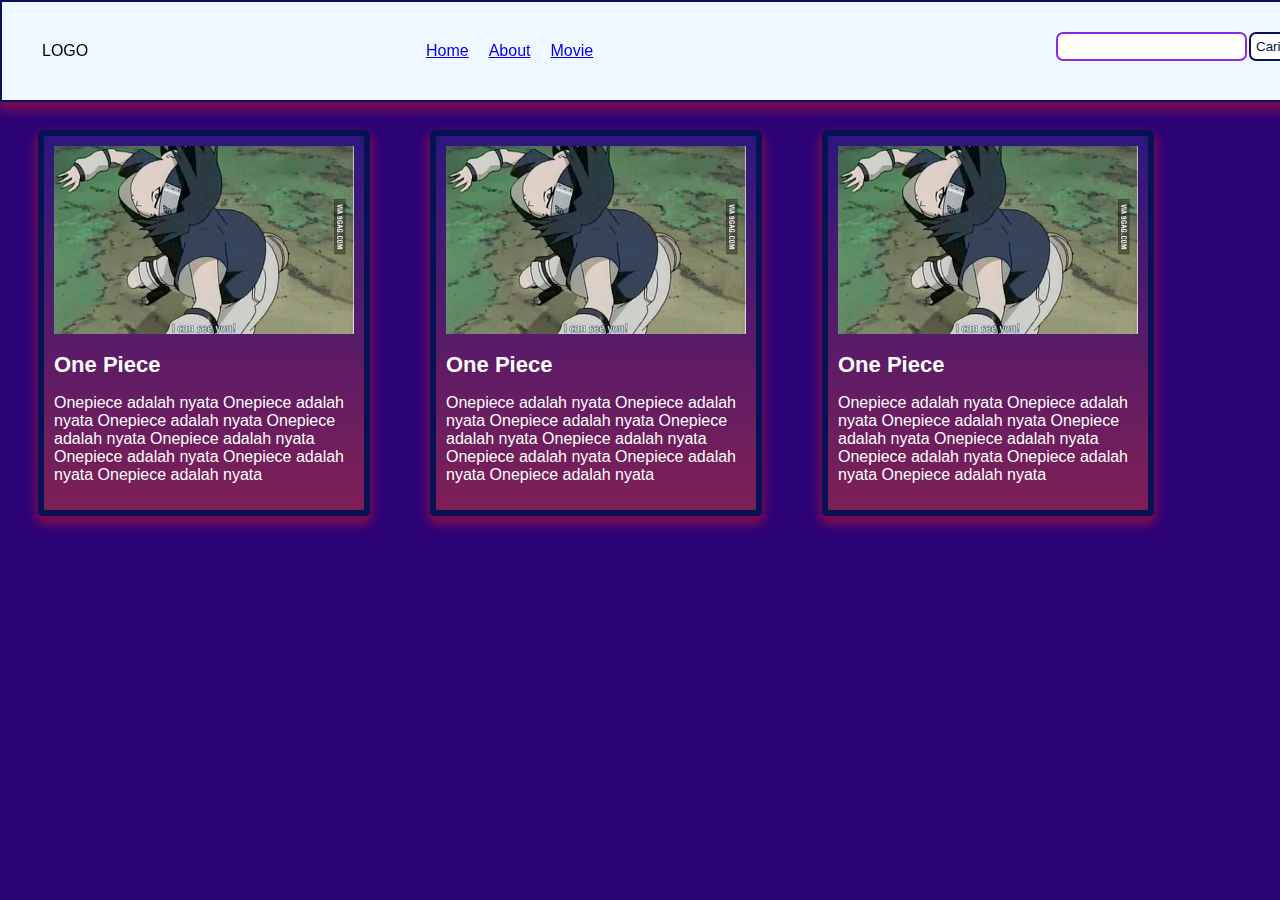
==== day5-css.html @ 9515d8d8 "feat:add css animation" ====
<!DOCTYPE html>
<html lang="en">

<head>

    <meta charset="UTF-8">
    <meta name="viewport" content="width=device-width, initial-scale=1.0">
    <title></title>
    <link
    rel="stylesheet"
    href="https://cdnjs.cloudflare.com/ajax/libs/animate.css/4.1.1/animate.min.css"
  />
    <link rel="stylesheet" href="assets/style.css" />
    <link rel="preconnect" href="https://fonts.googleapis.com">
    <link rel="preconnect" href="https://fonts.gstatic.com" crossorigin>
    <link href="https://fonts.googleapis.com/css2?family=Poppins:ital,wght@0,100;1,100;1,200&display=swap"
        rel="stylesheet">

</head>

<body>
    <div class="navbar" name="obj2">
        <div class="subnavbar1">
            <span class="logo">LOGO</span>
        </div>
        <div class="subnavbar2">
            <div class="nav-item"><a href="Home">Home</a></div>
            <div class="nav-item"><a href="about">About</a></div>
            <div class="nav-item"><a href="movie">Movie</a></div>
        </div>
        <div class="subnavbar3">
            <input type="search" name="search" class="input-cari input-cari2" /><button class="btn-cari btn-cari2" type="button">Cari</button>
        </div>
    </div>
    <div class="container">
    <div class="flex-card">
        <div class="card animate__animated animate__bounce">
            <img src="assets/gambar.jpg" class="gambar" />
            <h1 class="card-title">One Piece</h1>
            <p>Onepiece adalah nyata Onepiece adalah nyata Onepiece adalah nyata Onepiece adalah nyata Onepiece adalah nyata Onepiece adalah nyata Onepiece adalah nyata Onepiece adalah nyata </p>
        </div>
        <div class="card">
            <img src="assets/gambar.jpg" class="gambar" />
            <h1 class="card-title">One Piece</h1>
            <p>Onepiece adalah nyata Onepiece adalah nyata Onepiece adalah nyata Onepiece adalah nyata Onepiece adalah nyata Onepiece adalah nyata Onepiece adalah nyata Onepiece adalah nyata </p>
        </div>
        <div class="card">
            <img src="assets/gambar.jpg" class="gambar" />
            <h1 class="card-title">One Piece</h1>
            <p>Onepiece adalah nyata Onepiece adalah nyata Onepiece adalah nyata Onepiece adalah nyata Onepiece adalah nyata Onepiece adalah nyata Onepiece adalah nyata Onepiece adalah nyata </p>
        </div>
    </div>
</div>
</body>

</html>
---- assets/style.css ----
.text-red{
    color:red;
    font-size:10px;
}
body{
    background-size:100px;
    background-attachment: fixed;
    background-color: #2c0377;
    font-family:'Franklin Gothic Medium', 'Arial Narrow', Arial, sans-serif;
}
#text-merah{
    color:red;
    font-size:10px;
}

h1{
    color:black;
    font-size:22px;
}

.text-head{
    color: C3E2C2;
    font-size:1rem;
    font-family: 'Poppins', sans-serif;
    font-weight:500;
    text-decoration-line:overline underline line-through;
    text-transform:capitalize;
}

.paragraf{
    line-height:1.0;
    word-spacing:2px;
    word-wrap:normal;
    word-break:break-all;
    text-align:justify;
    text-indent: 50px;
}

input[name="hobbi1"]{
    background-color:red;
}
.div1 p{
    font-size:10px;
}


/* Selector di CSS:  */
/* 1. Class (.namaclass) */
/* 2. ID (#namaid) */
/* 3. Tag (namatag) */
/* 4. Tag Dengan Atribut Tertentu namatag[atribute=value] */

/* --- DAY 4 --- */
.card-title{
    color:white;
}
.card{
    width:300px;
    height:auto;
    border:6px solid #061254;
    border-radius:5px;
    /* padding-left:10px;
    padding-right:10px;
    padding-top:30px;
    padding-bottom:30px; */
    /* padding:30px 10px 30px 10px; */
    padding:10px;
    margin-left:30px;
    margin-right:30px;
    margin-top:30px;
    margin-bottom:30px;
    /* background-color:aquamarine; */
    /* background:url('bg.jpg'); */
    background:linear-gradient(360deg,rgba(197, 57, 57, 0.539),rgba(45, 45, 135, 0.461));
    color:white;
    box-shadow:0px 6px 10px 3px rgb(121 13 85);
    transition:0.3s ease-out;
    animation:1.5s bernafas;
    animation-iteration-count: infinite;
    animation-timing-function: linear;
    animation-fill-mode: backwards;
}
@keyframes bernafas{
    0%{
        transform:scale(1)
    }
    25%{
        transform:scale(1.01)
    }
    50%{
        transform:scale(1.02)
    }
    75%{
        transform:scale(1.03)
    }
    100%{
        transform:scale(1.05)
    }
}
.card:hover{
    transform:scale(1.05);
    cursor:pointer;
}

.flex-card{
    display:flex;
}

.remove{
    display:none;
}

.hide{
    visibility:hidden;
}

.display-inline{
    display:inline;
}

.display-block{
    display:block;
}
.grid{
    display:grid;
}

.display-inline-block{
    display:inline-block;
}

.navbar{
    /* Ukuran layarnya 500px, 50% -> 250px,  */
    width:100%;
    border:2px solid #061254;
    box-shadow:0px 6px 10px 3px rgb(121 13 85);
    background-color:aliceblue;
    padding:30px;
    position:fixed;
    z-index:1;
    left:0;
    right:0;
    top:0;
    display:flex;
}

.subnavbar1{
    width:30%;

}
.btn-cari{
    padding:5px;
    background-color:white;
    border:2px solid #061254;
    color:#061254;
    border-radius:7px;
    margin-left:2px;
    transition:0.2s ease-in-out;
}
.btn-cari:hover{
    cursor:pointer;
    background-color:#061254;
    color:white;
    
}
.input-cari{
    padding:5px;
    border-radius:7px;
    border:2px solid blueviolet;
    outline:none!important;
}
.input-cari:focus{
    border:2px solid #ddc10e;
}

.subnavbar2{
    width:50%;
    display:flex;
}
.subnavbar3{
    width:20%;
}
.nav-item{
    padding:10px;
    width:fit-content;
}
.nembus{
    z-index:0;
    position:relative;
}
/* Obj1 -> Z-idx1 */
/* Obj2 -> Z-idx2 */
/* Z-idx1 > Z-idx2 , maka Obj1 akan menembus Obj2 */

.logo{
    float:left;
    padding:10px;
}

.container{
    margin-top:100px;
}
.gambar{
    width:300px;
    height:auto;
}
   /* Media Query for Mobile Devices */
@media (max-width: 480px) {
    .flex-card{
        display:grid;
    }
    .card{
        margin-left:auto;
        margin-right:auto;
    }
    body{
        font-size:10px;
    }
}
 
/* Media Query for low resolution  Tablets, Ipads */
@media (min-width: 481px) and (max-width: 767px) {
    
}
 
/* Media Query for Tablets Ipads portrait mode */
@media (min-width: 768px) and (max-width: 1024px){
    
}
 
/* Media Query for Laptops and Desktops */
@media (min-width: 1025px) and (max-width: 1280px){
   
}
 
/* Media Query for Large screens */
@media (min-width: 1281px) {
   
}
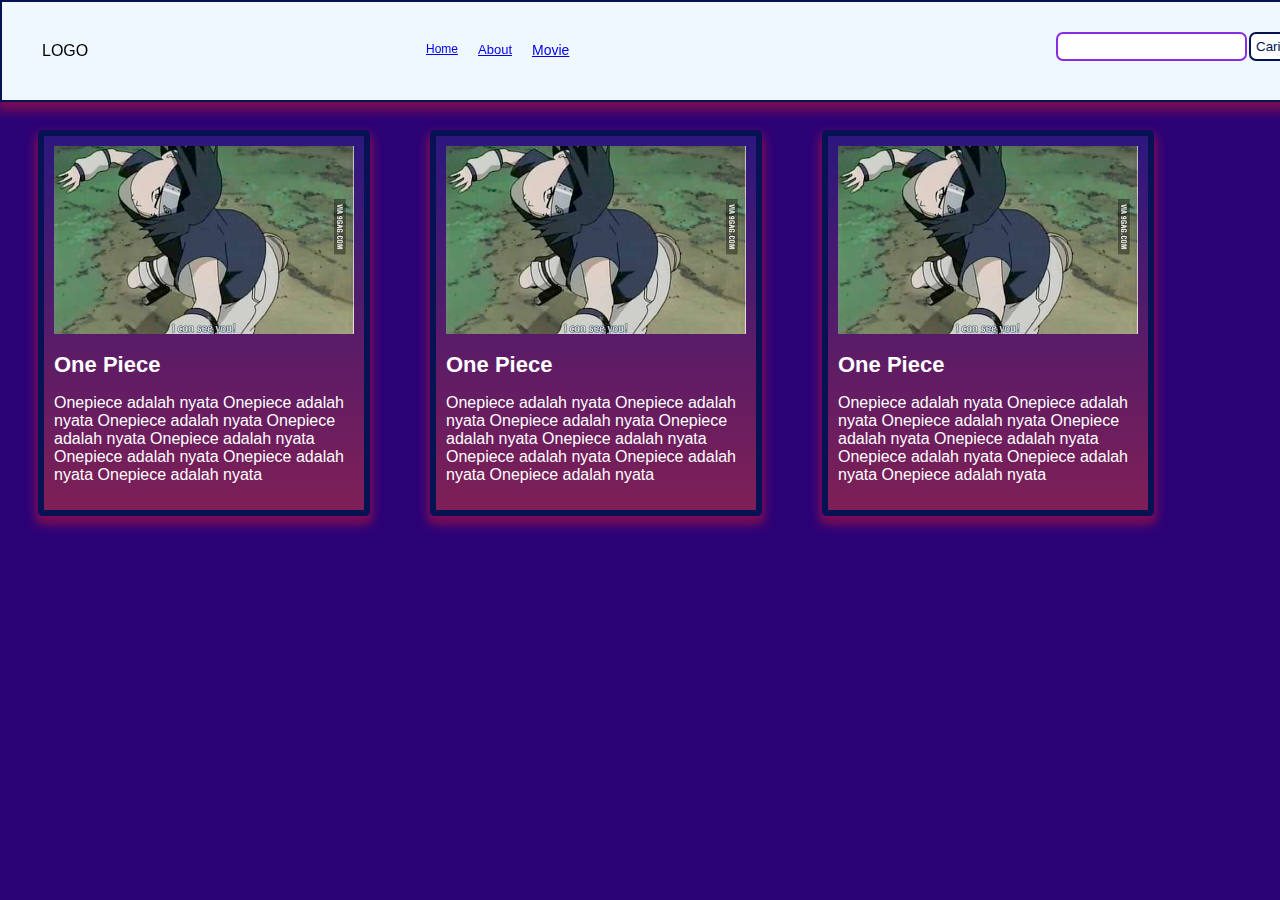
==== commit 398516b4: "feat:clean code" ====
--- a/day5-css.html
+++ b/day5-css.html
@@ -24,9 +24,9 @@
             <span class="logo">LOGO</span>
         </div>
         <div class="subnavbar2">
-            <div class="nav-item"><a href="Home">Home</a></div>
-            <div class="nav-item"><a href="about">About</a></div>
-            <div class="nav-item"><a href="movie">Movie</a></div>
+            <div class="nav-item-global nav-item-home"><a href="Home">Home</a></div>
+            <div class="nav-item-global nav-item-about"><a href="about">About</a></div>
+            <div class="nav-item-global nav-item-movie"><a href="movie">Movie</a></div>
         </div>
         <div class="subnavbar3">
             <input type="search" name="search" class="input-cari input-cari2" /><button class="btn-cari btn-cari2" type="button">Cari</button>
--- a/assets/style.css
+++ b/assets/style.css
@@ -19,7 +19,7 @@
 }
 
 .text-head{
-    color: C3E2C2;
+    color: #C3E2C2;
     font-size:1rem;
     font-family: 'Poppins', sans-serif;
     font-weight:500;
@@ -180,9 +180,18 @@
 .subnavbar3{
     width:20%;
 }
-.nav-item{
+.nav-item-global{
     padding:10px;
     width:fit-content;
+}
+.nav-item-home{
+    font-size:12px;
+}
+.nav-item-about{
+    font-size:13px;
+}
+.nav-item-movie{
+    font-size:14px;
 }
 .nembus{
     z-index:0;
